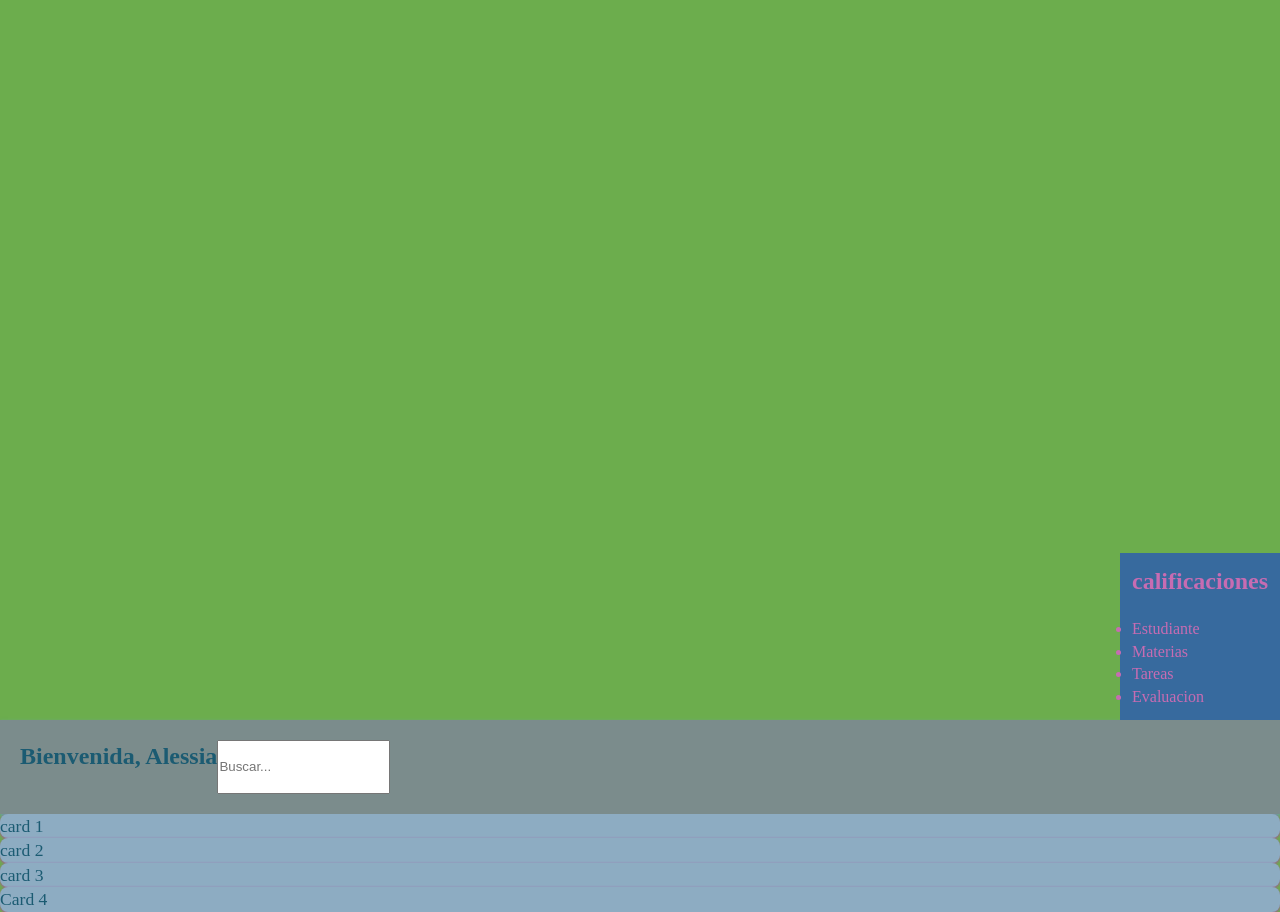
==== dashboard.html @ 51d2d43d "Add files via upload" ====
<!DOCTYPE html>
<html lang="en">
<head>
    <meta charset="UTF-8">
    <meta name="viewport" content="width=device-width, initial-scale=1.0">
    <title>Dashboard Responsivo</title>
    <link rel="stylesheet" href="style.css">
</head>
<body>
    <div class="dashboard">
        <aside class="sidebar">
          <h2>calificaciones</h2>
         <ul>
            <li><a href="a"></a>Estudiante</li>
            <li><a href="a"></a>Materias</li>
            <li><a href="a"></a>Tareas</li>
            <li><a href="a"></a>Evaluacion</li>
         </ul>
    </aside>
    </div>
    <header class="header">
        <h1>Bienvenida, Alessia</h1>
        <input type="search" placeholder="Buscar...">
    </header>

    <main class="main">
        <section class="cards">
        <div class="card">card 1</div>
        <div class="card">card 2</div>
        <div class="card">card 3</div>
        <div class="card">Card 4</div>
    </section>
    </main>
</body>
</html>
---- style.css ----
*{
    margin: 0;
    padding: 0;
    box-sizing: border-box;
}

body{
    font-family: 'Times New Roman', Times, serif;
    line-height: 1.4;
    background-color: rgb(108, 173, 77);
    color: #1b5b72;
    min-height: 100vh;
}

h2{
    margin-bottom: 20px;
    font-size: 1.5em;
}

.dashboard{
    display: grid;
    grid-template-columns: 220px 1fr;
    grid-template-rows: 50px 1fr;
    min-height: 80vh; 
}

/* Sidebar */
.sidebar{
    grid-area: sidebar;
    background-color: #376a9e;
    color: #c76cb2;
    padding: 12px; 
    display: flex;
    flex-direction: column ;
}

h1{
    margin-bottom: 20px;
    font-size: 1.5em;
}

/* Header */
.header{
    grid-area: header;
    background-color: rgb(123, 140, 140);
    display: flex;
    padding: 20px;
    box-shadow:  0 2px 4px rgb(106, 156, 187);
}

/* Main */
.main{
    grid-area: main;
    padding: var(--spacing);
    overflow-y:auto;
}   

/* Cards */
.cards{
    display: grid;
    grid-template-columns: minmax(180px, 1fr);
    gap: var(--spacing);
}

.card{
    background-color: rgb(141, 172, 194);
    padding: var(--spacing);
    border-radius: 8px;
    box-shadow: 0 1px 3px rgb(167, 81, 162);
    font-size: 1.1rem;
    display: flex;
    align-items: center;
}
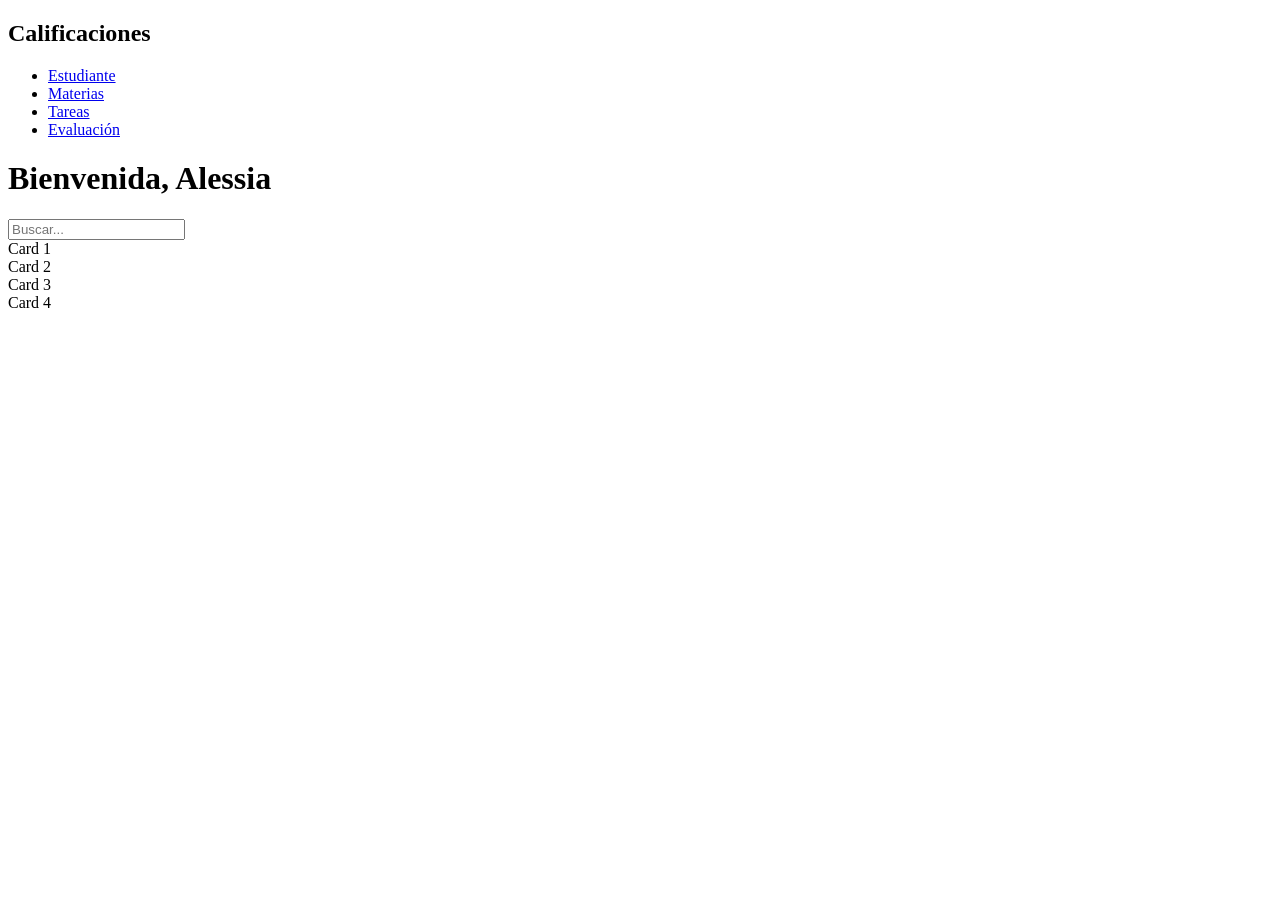
==== commit 5c0e668c: "Update dashboard.html Se cambió el idioma del documento de en a es. (de ingles a español)  Se reor" ====
--- a/dashboard.html
+++ b/dashboard.html
@@ -1,35 +1,41 @@
 <!DOCTYPE html>
-<html lang="en">
+<html lang="es">
 <head>
-    <meta charset="UTF-8">
-    <meta name="viewport" content="width=device-width, initial-scale=1.0">
-    <title>Dashboard Responsivo</title>
-    <link rel="stylesheet" href="style.css">
+  <meta charset="UTF-8">
+  <meta name="viewport" content="width=device-width, initial-scale=1.0">
+  <title>Dashboard Responsivo</title>
+  <link rel="stylesheet" href="nancybarahona2.css">
 </head>
 <body>
-    <div class="dashboard">
-        <aside class="sidebar">
-          <h2>calificaciones</h2>
-         <ul>
-            <li><a href="a"></a>Estudiante</li>
-            <li><a href="a"></a>Materias</li>
-            <li><a href="a"></a>Tareas</li>
-            <li><a href="a"></a>Evaluacion</li>
-         </ul>
+  <div class="dashboard">
+    
+    <aside class="sidebar">
+      <h2>Calificaciones</h2>
+      <ul>
+        <li><a href="#">Estudiante</a></li>
+        <li><a href="#">Materias</a></li>
+        <li><a href="#">Tareas</a></li>
+        <li><a href="#">Evaluación</a></li>
+      </ul>
     </aside>
-    </div>
-    <header class="header">
+
+ <!-- ahora el header y el main estan dentro de "content" -->
+    <div class="content">
+      <header class="header">
         <h1>Bienvenida, Alessia</h1>
         <input type="search" placeholder="Buscar...">
-    </header>
+      </header>
 
-    <main class="main">
+      <main class="main">
         <section class="cards">
-        <div class="card">card 1</div>
-        <div class="card">card 2</div>
-        <div class="card">card 3</div>
-        <div class="card">Card 4</div>
-    </section>
-    </main>
+          <div class="card">Card 1</div>
+          <div class="card">Card 2</div>
+          <div class="card">Card 3</div>
+          <div class="card">Card 4</div>
+        </section>
+      </main>
+    </div>
+    
+  </div>
 </body>
-</html>+</html>
